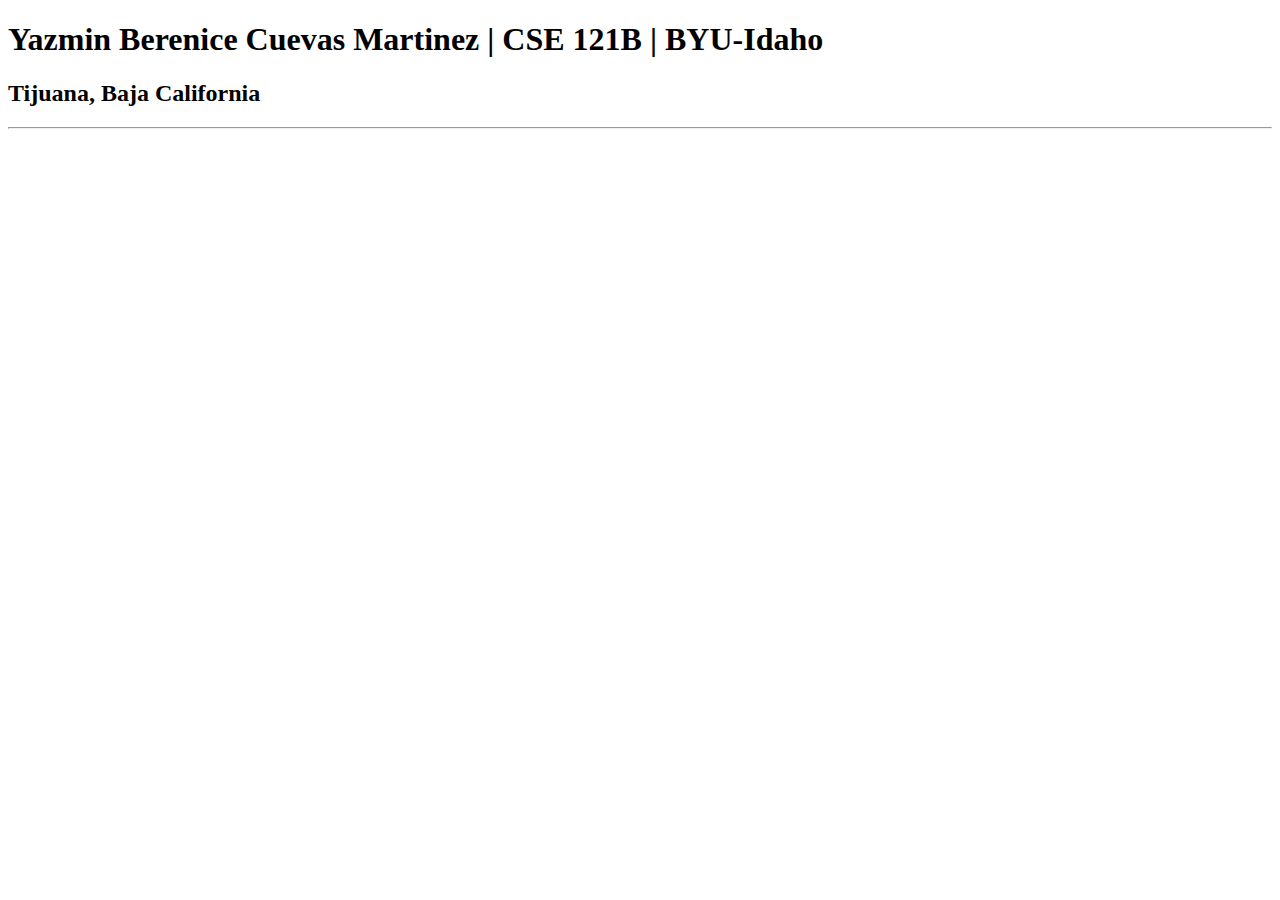
==== index.html @ 8c4ad943 "practice" ====
<!DOCTYPE html>
<html lang="en">
<head>
    <meta charset="UTF-8">
    <meta name="viewport" content="width=device-width, initial-scale=1.0">
    <title>Yazmin Berenice Cuevas Martinez | CSE 121B | BYU-Idaho</title>
</head>
<body>
  <h1>Yazmin Berenice Cuevas Martinez | CSE 121B | BYU-Idaho</h1> 
  <h2>Tijuana, Baja California</h2>
  <hr>
</body>
</html>
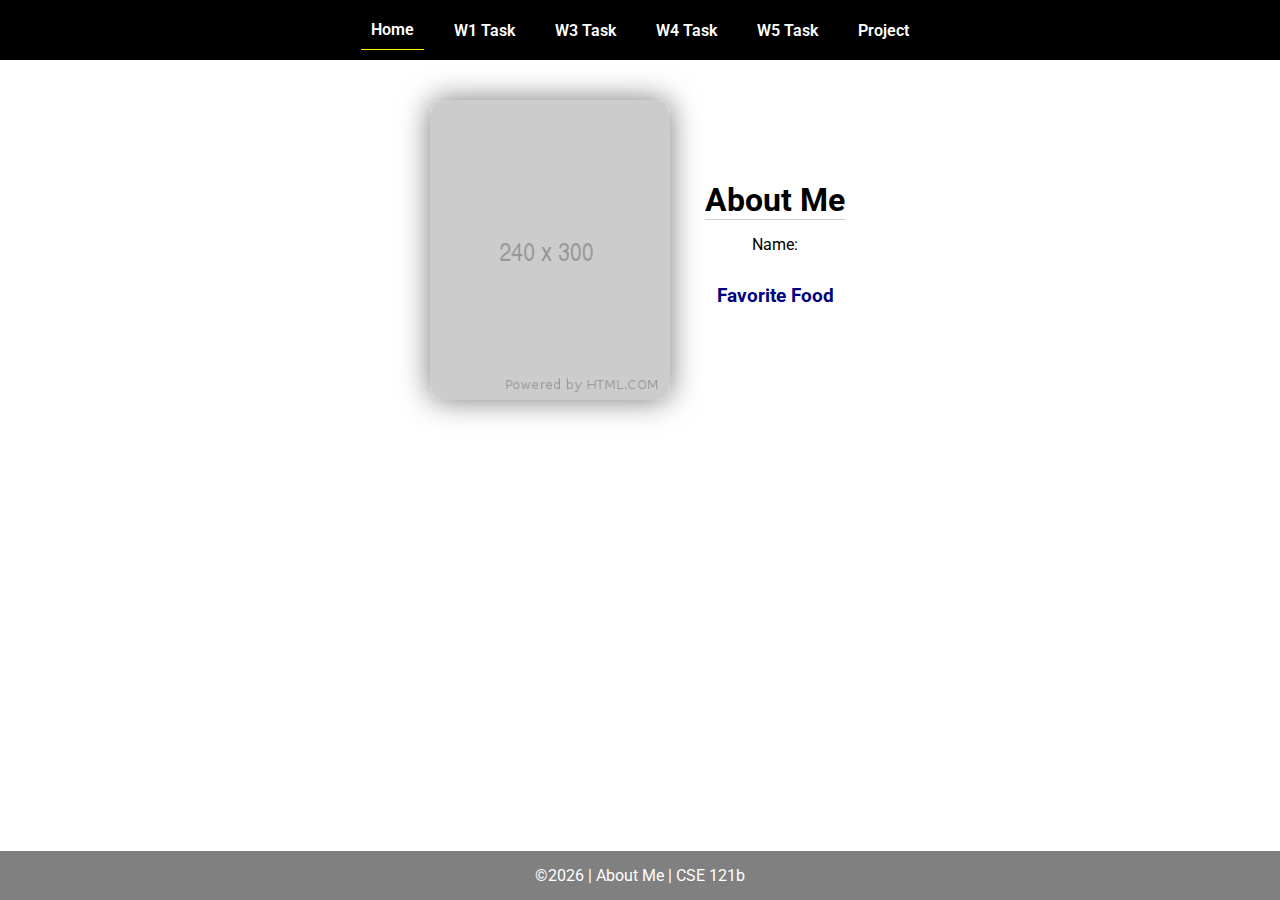
==== commit f073f529: "W2" ====
--- a/index.html
+++ b/index.html
@@ -1,13 +1,45 @@
 <!DOCTYPE html>
 <html lang="en">
+
 <head>
-    <meta charset="UTF-8">
-    <meta name="viewport" content="width=device-width, initial-scale=1.0">
-    <title>Yazmin Berenice Cuevas Martinez | CSE 121B | BYU-Idaho</title>
+  <meta charset="UTF-8">
+  <meta name="viewport" content="width=device-width, initial-scale=1.0">
+  <title>About Me | CSE 121b | W02: Programming Tasks</title>
+  <link rel="preconnect" href="https://fonts.googleapis.com">
+  <link rel="preconnect" href="https://fonts.gstatic.com" crossorigin>
+  <link href="https://fonts.googleapis.com/css2?family=Roboto:wght@400;600&display=swap"
+    rel="stylesheet">
+  <link rel="stylesheet" href="styles/main.css">
 </head>
+
 <body>
-  <h1>Yazmin Berenice Cuevas Martinez | CSE 121B | BYU-Idaho</h1> 
-  <h2>Tijuana, Baja California</h2>
-  <hr>
+  <nav>
+    <ul id="menu">
+      <li><a id="toggleMenu">&equiv;</a></li>
+      <li><a href="index.html" class="active">Home</a></li>
+      <li><a href="w01-task.html">W1 Task</a></li>
+      <li><a href="w03-task.html">W3 Task</a></li>
+      <li><a href="w04-task.html">W4 Task</a></li>
+      <li><a href="w05-task.html">W5 Task</a></li>
+      <li><a href="project.html">Project</a></li>
+    </ul>
+  </nav>
+  <main id="home">
+    <picture>
+      <img src="images/placeholder.png" alt="Placeholder Image">
+    </picture>
+    <section>
+      <h1>About Me</h1>
+      <div class="info">Name: <span id="name"></span></div>
+      <h2>Favorite Food</h2>
+      <div class="block" id="food"></div>
+    </section>
+  </main>
+  <footer>
+    &copy;<span id="year"></span> | About Me | CSE 121b
+  </footer>
+  <script src="scripts/main.js"></script>
+  <script src="scripts/w02-task.js"></script>
 </body>
+
 </html>--- a/styles/main.css
+++ b/styles/main.css
@@ -0,0 +1,157 @@
+/* Universal Selector */
+* {
+    margin: 0;
+    padding: 0;
+    box-sizing: border-box;
+}
+
+/* HTML Selectors */
+body {
+    font-family: 'Roboto', Helvetica, sans-serif;
+}
+
+nav {
+    background-color: black;
+    width: 100%;
+    position: fixed;
+    top: 0;
+}
+
+nav ul {
+    display: flex;
+    flex-direction: column;
+    align-items: center;
+    max-width: fit-content;
+    margin: 0 auto;
+}
+
+nav ul li {
+    flex: 1 1 auto;
+}
+
+nav ul li:first-child {
+    display: block;
+    font-size: 2rem;
+}
+
+nav ul li:first-child a {
+    padding: 1px 10px;
+}
+
+nav ul li {
+    display: none;
+    list-style: none;
+    margin: 10px;
+}
+
+nav ul li a {
+    display: block;
+    padding: 10px;
+    text-decoration: none;
+    font-weight: 600;
+    color: white;
+    text-align: center;
+}
+
+nav ul li a:hover {
+    background-color: #efefef;
+    color: black;
+}
+
+h1, h2 {
+    text-align: center;
+    margin-bottom: 15px;
+
+}
+
+h1 {
+border-bottom: 1px solid #ccc;
+}
+
+h2 {
+    font-size: 1.2rem;
+    color: navy;
+    text-align: center;
+    margin-top: 30px;
+}
+
+main {
+    margin-top: 125px;
+    display: grid;
+    grid-template-columns: 1fr;
+    grid-gap: 20px;
+    align-items: center;
+    justify-content: center;
+}
+
+picture {
+    margin: 0 auto;
+}
+
+picture img {
+    width: 240px;
+    height: auto;
+    border-radius: 5%;
+    border: 1px solid #ccc;
+    box-shadow: 0 0 30px #777;
+}
+
+section {
+    display: flex;
+    flex-direction: column;
+    align-items: center;
+    margin: 10px
+}
+
+label {
+    margin: 15px 0;
+}
+
+footer {
+    background-color: gray;
+    color: white;
+    padding: 15px;
+    text-align: center;
+    width: 100%;
+    position: fixed;
+    bottom: 0;
+}
+
+/* Class Selectors */
+.active {
+    border-bottom: 1px solid yellow;
+}
+
+.open li {
+    display: block;
+}
+
+.block {
+    display: block;
+}
+
+/* ID Selectors */
+
+/* Media Queries */
+@media only screen and (min-width: 32.5em) {
+    nav ul {
+        flex-direction: row;
+    }
+
+    nav ul li:first-child {
+        display: none;
+    }
+
+    nav ul li {
+        display: block;
+    }
+
+    main {
+        margin: 100px auto 20px;
+        grid-template-columns: 250px 1fr;
+        max-width: -moz-fit-content;
+        max-width: fit-content;
+
+    }
+
+}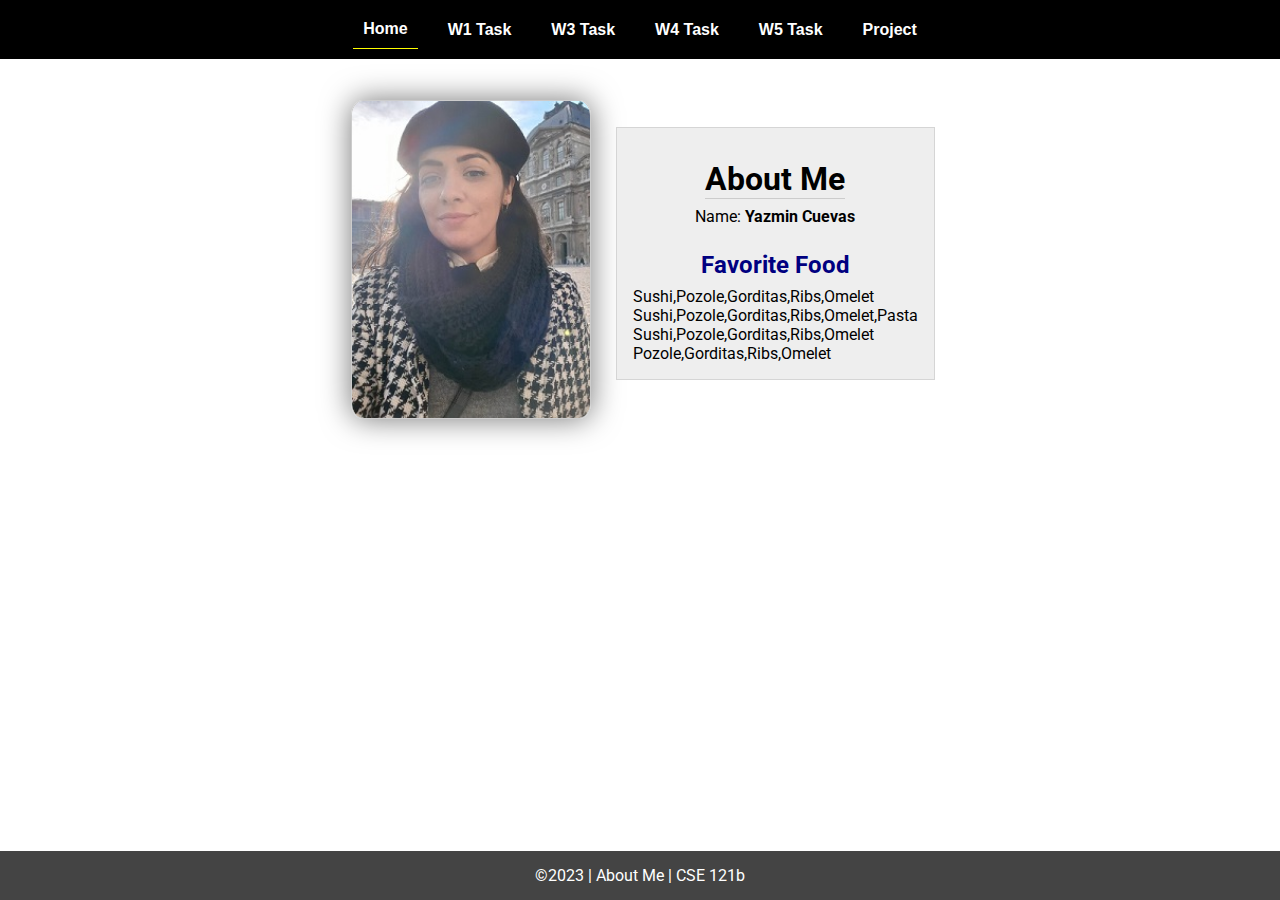
==== commit f434a813: "doublechecked" ====
--- a/index.html
+++ b/index.html
@@ -10,6 +10,7 @@
   <link href="https://fonts.googleapis.com/css2?family=Roboto:wght@400;600&display=swap"
     rel="stylesheet">
   <link rel="stylesheet" href="styles/main.css">
+  <link rel="stylesheet" href="styles/main2.css">
 </head>
 
 <body>
--- a/styles/main2.css
+++ b/styles/main2.css
@@ -0,0 +1,315 @@
+/* Universal Selector  */
+* {
+    margin: 0;
+    padding: 0;
+    box-sizing: border-box;
+}
+
+/* HTML Selectors */
+body {
+    font-family: 'Roboto', Helvetica, sans-serif;
+}
+
+nav {
+    background-color: black;
+    width: 100%;
+    position: fixed;
+    top: 0;
+}
+
+nav ul {
+    display: flex;
+    flex-direction: column;
+    align-items: center;
+    max-width: -moz-fit-content;
+    max-width: fit-content;
+    margin: 0 auto;
+}
+
+nav ul li {
+    flex: 1 1 auto;
+}
+
+nav ul li:first-child {
+    display: block;
+    font-size: 2rem;
+}
+
+nav ul li:first-child a {
+    padding: 1px 10px;
+}
+
+nav ul li {
+    display: none;
+    list-style: none;
+    margin: 10px;
+}
+
+nav ul li a {
+    display: block;
+    padding: 10px;
+    text-decoration: none;
+    font-weight: 600;
+    color: white;
+    text-align: center;
+    font-family: 'Arial Narrow', Arial, sans-serif;
+}
+
+nav ul li a:hover {
+    background-color: #efefef;
+    color: black;
+}
+
+h1,
+h2 {
+    text-align: center;
+    margin: 1rem 0 .5rem;
+}
+
+h1 {
+    border-bottom: 1px solid #ccc;
+}
+
+#gridly h1 {
+    margin-top: 80px;
+}
+
+h2 {
+    font-size: 1.5rem;
+    color: navy;
+    text-align: center;
+    margin-top: 25px;
+}
+
+h3 {
+    font-size: 1.3rem;
+    margin-bottom: 1rem;
+}
+
+header {
+    margin-top: 70px;
+}
+
+picture {
+    margin: 0 auto;
+}
+
+picture img {
+    width: 240px;
+    height: auto;
+    border-radius: 5%;
+    border: 1px solid #ccc;
+    box-shadow: 0 0 30px #777;
+}
+
+section {
+    display: flex;
+    flex-direction: column;
+    align-items: center;
+    margin: 0 auto 1rem;
+    border: 1px solid rgba(0, 0, 0, .1);
+    padding: 1rem;
+    background-color: #eee;
+}
+
+article {
+    margin-bottom: 1rem;
+}
+
+article div {
+    margin-bottom: .5rem;
+    text-align: right;
+}
+
+label {
+    padding: .35rem;
+}
+
+input {
+    padding: .35rem;
+}
+
+input[type="button"] {
+    padding: .5rem;
+    background-color: #444;
+    color: white;
+    border: none;
+    border-radius: 5px;
+    cursor: pointer;
+    width: 100%
+}
+
+input[type="checkbox"] {
+    width: 25px;
+    height: 25px;
+}
+
+dt {
+    font-weight: 700;
+}
+
+dt::before {
+    content: "ðŸ˜ï¸ ";
+}
+
+dd {
+    margin: 0 0 .5rem 2rem;
+    font-size: smaller;
+}
+
+footer {
+    background-color: #444;
+    color: white;
+    padding: 15px;
+    text-align: center;
+    width: 100%;
+    position: fixed;
+    bottom: 0;
+}
+
+/* Class Selectors */
+.active {
+    border-bottom: 1px solid yellow;
+}
+
+.open li {
+    display: block;
+}
+
+.block {
+    display: block;
+}
+
+.larger {
+    font-size: larger;
+    color: red;
+}
+
+.right {
+    width: 100%;
+    text-align: right;
+}
+
+.middle {
+    display: flex;
+    align-items: center;
+    justify-content: right;
+    gap: 1rem;
+}
+
+/* ID Selectors */
+
+#home {
+    margin-top: 125px;
+    display: grid;
+    grid-template-columns: 1fr;
+    grid-gap: 20px;
+    align-items: center;
+    justify-content: center;
+}
+
+
+#section1 {
+    background-color: rgb(225, 250, 225, .5);
+}
+
+#section2 {
+    background-color: rgba(200, 200, 250, 0.5);
+
+}
+
+#section2 div {
+    margin-bottom: 1rem;
+}
+
+#section3 {
+    background-color: rgb(250, 225, 250, .5);
+}
+
+#sortBy {
+    appearance: none;
+    display: flex;
+    padding: .5rem;
+    background-color: #eee;
+    color: #444;
+    font-weight: 700;
+    margin: 1rem auto;
+    width: 200px;
+    border: 1px solid rgba(0, 0, 0, .2);
+    text-align: center;
+}
+
+#sortBy option:disabled {
+    font-style: italic;
+    padding: 1rem;
+    background-color: #111;
+    color: #eee;
+}
+
+#temples {
+    display: grid;
+    grid-template-columns: repeat(auto-fit, minmax(320px, 1fr));
+    grid-gap: .5rem;
+    align-items: center;
+    margin-bottom: 3rem;
+}
+
+#temples article {
+    height: 250px;
+    margin: .5rem;
+    border: 1px solid rgba(0, 0, 0, .1);
+    padding: 1rem;
+    background-color: #eee;
+    display: flex;
+    flex-direction: column;
+    align-items: center;
+    justify-content: center;
+}
+
+#temples h4 {
+    color: navy;
+    font-size: smaller;
+}
+
+
+#temples img {
+    width: 250px;
+    height: auto;
+    box-shadow: 0 0 30px #777;
+    margin: .5rem;
+}
+
+/* Media Queries */
+@media only screen and (min-width: 32.5em) {
+    nav ul {
+        flex-direction: row;
+    }
+
+    nav ul li:first-child {
+        display: none;
+    }
+
+    nav ul li {
+        display: block;
+    }
+
+    section {
+        min-width: 300px;
+    }
+
+    #home {
+        margin: 100px auto 20px;
+        grid-template-columns: 250px 1fr;
+        max-width: -moz-fit-content;
+        max-width: fit-content;
+    }
+
+    #task3 {
+        display: grid;
+        grid-template-columns: 1fr 1fr;
+        grid-gap: 5px;
+        margin: 0 auto;
+        max-width: 950px;
+    }
+
+}